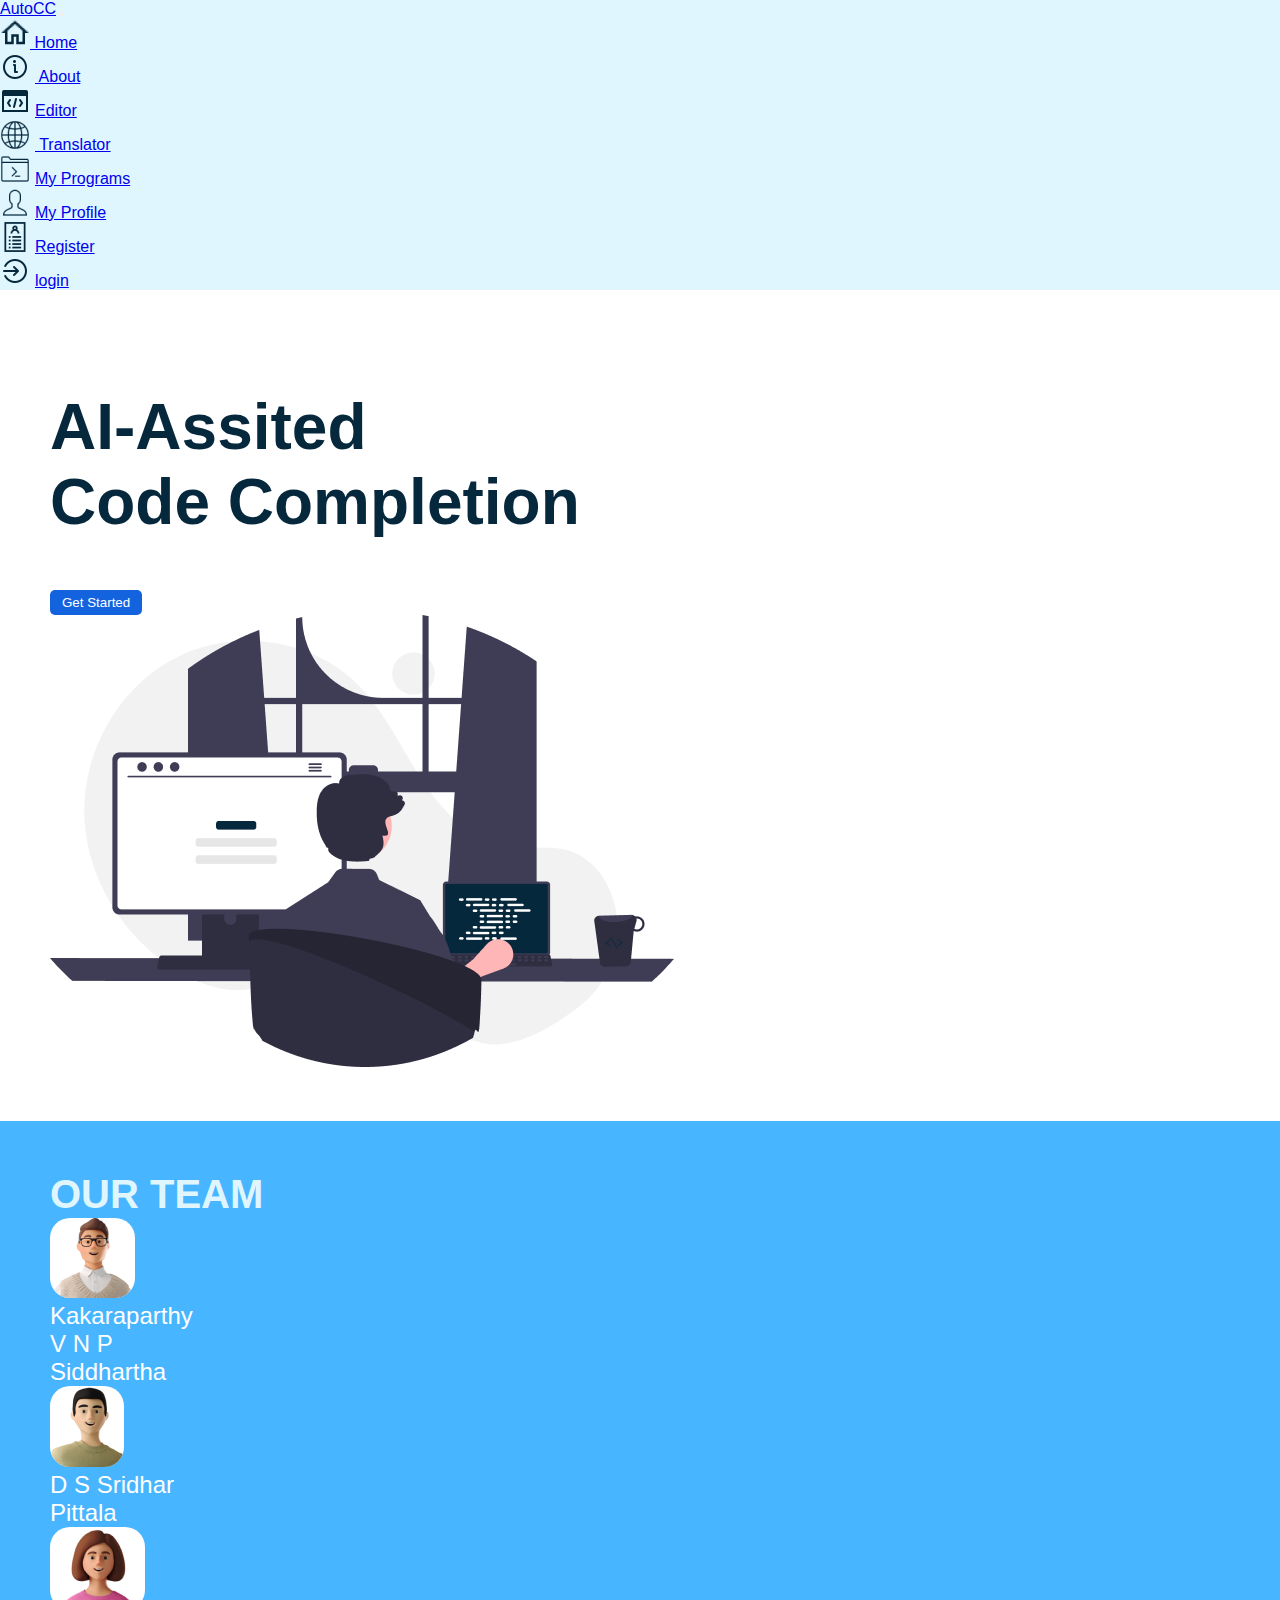
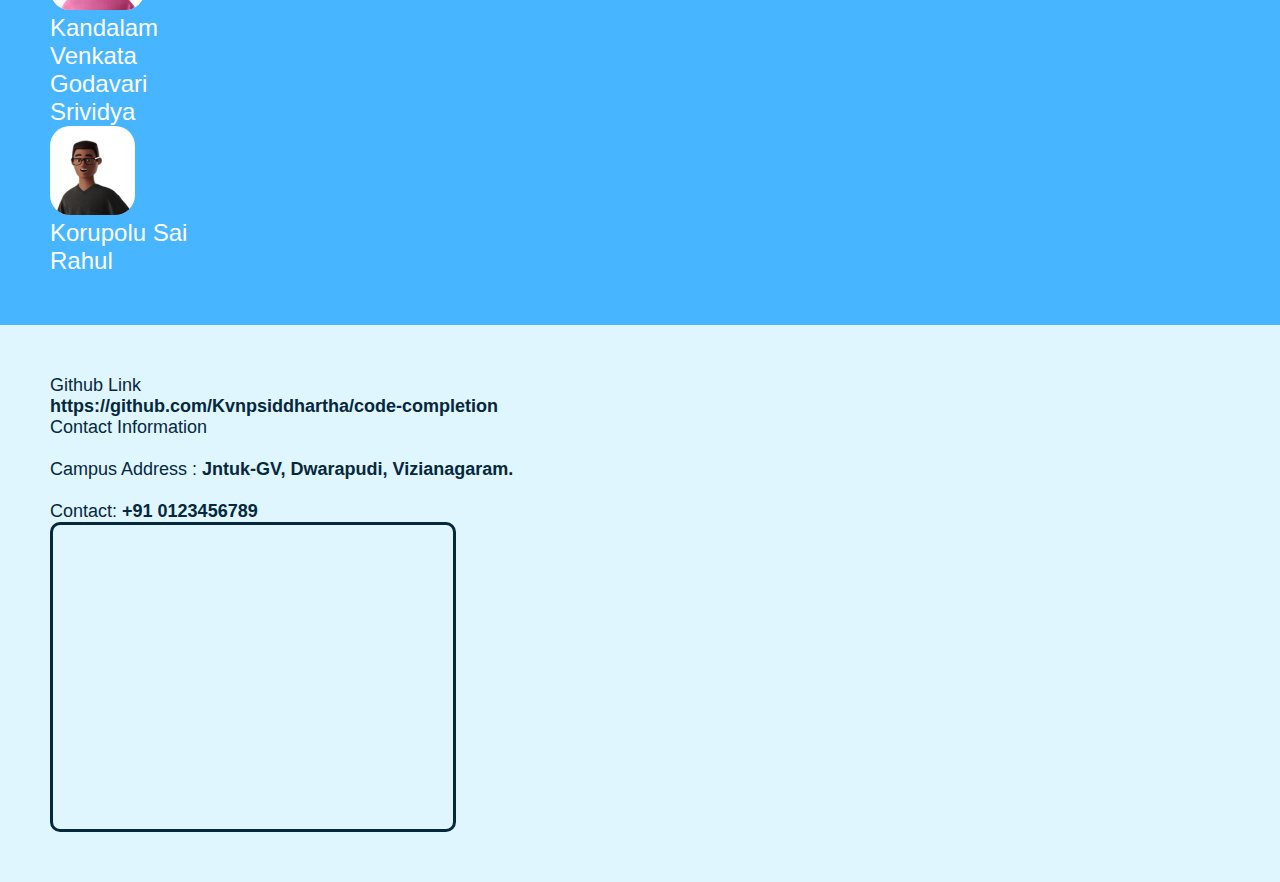
==== frontend/html/home.html @ 8e136fc7 "added frontend splash screen,home pages" ====
<!DOCTYPE html>
<html lang="en">
<head>
    <meta charset="UTF-8">
    <meta http-equiv="X-UA-Compatible" content="IE=edge">
    <meta name="viewport" content="width=device-width, initial-scale=1.0">
    <title>Document</title>
    <link href="https://cdn.jsdelivr.net/npm/bootstrap@5.2.0/dist/css/bootstrap.min.css" rel="stylesheet" integrity="sha384-gH2yIJqKdNHPEq0n4Mqa/HGKIhSkIHeL5AyhkYV8i59U5AR6csBvApHHNl/vI1Bx" crossorigin="anonymous">
    <link rel="stylesheet" href="../css/style.css">
</head>
<body>
  <div class="loader"></div>
    <header>
        <nav class="navbar navbar-expand-lg background-accent2 py-3">
            <div class="container-fluid">
              <a class="navbar-brand mx-2" href="#">AutoCC</a>
              <button class="navbar-toggler" type="button" data-bs-toggle="collapse" data-bs-target="#navbarSupportedContent" aria-controls="navbarSupportedContent" aria-expanded="false" aria-label="Toggle navigation">
                <span class="navbar-toggler-icon"></span>
              </button>
              <div class="collapse navbar-collapse" id="navbarSupportedContent">
                <ul class="navbar-nav me-auto mb-2 mb-lg-0">
                  <li class="nav-item">
                    <a class="nav-link active" aria-current="page" href="#"><img src="../assets/home 1 (1).png" alt=""> Home</a>
                  </li>
                  <li class="nav-item">
                    <a class="nav-link" href="#"><img class="nav-icon" src="../assets/about 1.png" alt=""> About</a>
                  </li>
                  <li class="nav-item">
                    <a class="nav-link" href="#"><img class="nav-icon" src="../assets/editor 1.png" alt="">Editor</a>
                  </li>
                  <li class="nav-item">
                    <a class="nav-link" href="#"><img class="nav-icon" src="../assets/translate 1.png" alt=""> Translator</a>
                  </li>
                  <li class="nav-item">
                    <a class="nav-link" href="#"><img class="nav-icon" src="../assets/my programs.png" alt="">My Programs</a>
                  </li>
                  <li class="nav-item">
                    <a class="nav-link" href="#"><img class="nav-icon" src="../assets/profile.png" alt="">My Profile</a>
                  </li>
                  <li class="nav-item">
                    <a class="nav-link" href="#"><img class="nav-icon" src="../assets/register 1.png" alt="">Register</a>
                  </li>
                  <li class="nav-item">
                    <a class="nav-link" href="#"><img class="nav-icon" src="../assets/login 1.png" alt="">login</a>
                  </li>
                </ul>
              </div>
            </div>
          </nav>
    </header>
    <div class="main-section">
      <div class="row">
        <div class="col-md-6">
          <div class="main-section-heading color-primary">
            AI-Assited <br> 
Code Completion
          </div>
          <button class="primary-btn">Get Started</button>
        </div>
        <div class="col-md-6">
          <img src="../assets/undraw_programming_re_kg9v 1.png" alt="" class="img-fluid">
        </div>
      </div>
    </div>
    <div class="team-section background-accent1">
      <div class="heading text-center color-secondary">
          OUR TEAM
      </div>
      <div class="d-flex align-items-center justify-content-around pt-5">
          <div class="box-card text-center">
            <img class="background-light img-card" src="../assets/business-3d-young-man-in-glasses-standing 1.png" alt="" >
            <div class="card-title color-light">Kakaraparthy V N P Siddhartha</div>
          </div>
          <div class="box-card text-center">
            <img class="background-light img-card" src="../assets/business-3d-colleagues-standing 1.png" alt="" >
            <div class="card-title color-light">D S Sridhar Pittala</div>
          </div>
          <div class="box-card text-center">
            <img class="background-light img-card" src="../assets/business-3d-young-woman-in-pink-shirt-standing 1.png" alt="" >
            <div class="card-title color-light">Kandalam Venkata Godavari Srividya </div>
          </div>
          <div class="box-card text-center">
            <img class="background-light img-card" src="../assets//business-3d-young-woman-in-pink-shirt-standing 1 (1).png" alt="" >
            <div class="card-title color-light">Korupolu Sai Rahul</div>
          </div>
      </div>
    </div>
    <footer>
      <div class="footer-section d-flex justify-content-around background-accent2">
        <div class="footer-box">
          <div class="footer-heading color-primary">
            Github Link <br>
            <b><a class="footer-link color-primary" href="https://github.com/Kvnpsiddhartha/code-completion">https://github.com/Kvnpsiddhartha/code-completion</a></b>
          </div>
        </div>
        <div class="footer-box">
          <div class="footer-heading color-primary">
            Contact Information <br><br>
            Campus Address : 
            <b><a class="footer-link color-primary" href="https://github.com/Kvnpsiddhartha/code-completion">Jntuk-GV, Dwarapudi, Vizianagaram.</a></b><br><br>
            Contact: <b><a class="footer-link color-primary" href="https://github.com/Kvnpsiddhartha/code-completion">+91 0123456789</a></b>
          </div>
        </div>
        <div class="footer-box footer-map">
          <iframe src="https://www.google.com/maps/embed?pb=!1m18!1m12!1m3!1d3791.2779090846298!2d83.37348461419857!3d18.15110738510785!2m3!1f0!2f0!3f0!3m2!1i1024!2i768!4f13.1!3m3!1m2!1s0x3a3bef0baf9f2a11%3A0xdb0b518115b27e07!2sUniversity%20College%20of%20Engineering%20Vizianagaram!5e0!3m2!1sen!2sin!4v1659432989195!5m2!1sen!2sin" width="400" height="300" style="border:0;" allowfullscreen="" loading="lazy" referrerpolicy="no-referrer-when-downgrade"></iframe>
        </div>
      </div>
    </footer>

    <script defer>
      document.onreadystatechange = function () {
          if (document.readyState !== "complete") {
            document.querySelector(
              "body").style.visibility = "hidden";
            document.querySelector(
              ".loader").style.visibility = "visible";
          } else {
            document.querySelector(
              ".loader").style.display = "none";
            setTimeout(function(){
              document.querySelector(
                "body").style.visibility = "visible";
},500)
          }
        };
    </script>
</body>
</html>
---- frontend/css/style.css ----
* {
  margin: 0;
  padding: 0;
  box-sizing: border-box;
}
:root {
  --primary: #06283d;
  --secondary: #1363df;
  --accent1: #47b5ff;
  --accent2: #dff6ff;
  --light: #ffffff;
  --dark: #000000;
}
body {
  font-family: -apple-system, BlinkMacSystemFont, "Segoe UI", Roboto, Oxygen,
    Ubuntu, Cantarell, "Open Sans", "Helvetica Neue", sans-serif;
}
.background-accent2 {
  background-color: var(--accent2);
}
.background-secondary {
  background-color: var(--secondary);
}
.background-accent1 {
  background-color: var(--accent1);
}
.background-light {
  background-color: var(--light);
}
.color-primary {
  color: var(--primary);
}
.color-secondary {
  color: var(--accent2);
}
.color-light {
  color: var(--light);
}
.color-dark {
  color: var(--dark);
}
.nav-icon {
  width: 30px;
  height: 30px;
  margin-right: 5px;
}
.main-section {
  padding: 50px;
}
.main-section-heading {
  display: flex;
  align-items: center;
  font-weight: 700;
  font-size: 64px;
  line-height: 75px;
  margin: 50px 0;
}
.primary-btn {
  background-color: var(--secondary);
  color: var(--light);
  border-radius: 5px;
  border-color: transparent;
  padding: 3px 10px;
}
.heading {
  font-weight: 700;
  font-size: 40px;
  line-height: 47px;
}
.team-section {
  padding: 50px;
}
.box-card {
  width: 150px;
}
.img-card {
  border-radius: 20px;
}
.card-title {
  font-weight: 400;
  font-size: 24px;
  line-height: 28px;
}
.footer-section {
  padding: 50px;
}
.footer-heading {
  font-weight: 400;
  font-size: 18px;
  line-height: 21px;
}
.footer-link{
  text-decoration: none;
}
.footer-map{
  border: 3px solid var(--primary);
  border-radius: 10px;
  width: fit-content;
}
/* .nav-link::after {
  content: "";
  display: block;
  position: relative;
  top: 5px;
  left: 0;
  height: 3px;
  width: 100%;
  transform-origin: right top !important;
  transform: scale(0, 1);
  transition: color 0.1s, transform 0.2s ease-out;
  background-color: #ffffff;
}
.nav-link.active::after {
  background-color: #ffffff;
}
.nav-link:hover::after,
.nav-link:focus::after,
.nav-link.active::after {
  transform-origin: left top;
  transform: scale(1, 1);
}
* {
  margin: 0;
  padding: 0;
}
body {
  background-color: #000;
  height: 200vh;
  font-family: 'Muli', sans-serif;
} */
.text {
  position: fixed;
  top: 50%;
  left: 50%;
  transform: translateX(-50%) translateY(-50%);
  list-style: none;
  border-bottom: 0;
}

/* .text.hidden {
  border-bottom: 1px solid #fff;
} */

.text li {
  display: inline-block;
  float: left;
  font-weight: 700;
  font-size: 2em;
  /* color: #fff; */
  opacity: 1;
  transition: all 2s ease-in-out;
  max-width: 2em;
}
.text.hidden li.spaced {
  padding-left: 0;
}
.text li.spaced {
  padding-left: 0.5em;
}

.text.hidden li.ghost {
  opacity: 0;
  max-width: 0;
}
.loader {
  position: fixed;
  border: 16px solid #f3f3f3; /* Light grey */
  border-top: 16px solid var(--primary); /* Blue */
  border-radius: 50%;
  width: 120px;
  height: 120px;
  animation: spin 2s linear infinite;
  top: 40%;
  left: 50%;
  transform: translateX(-50%) translateY(-50%);
}

@keyframes spin {
  0% { transform: rotate(0deg); }
  100% { transform: rotate(360deg); }
}
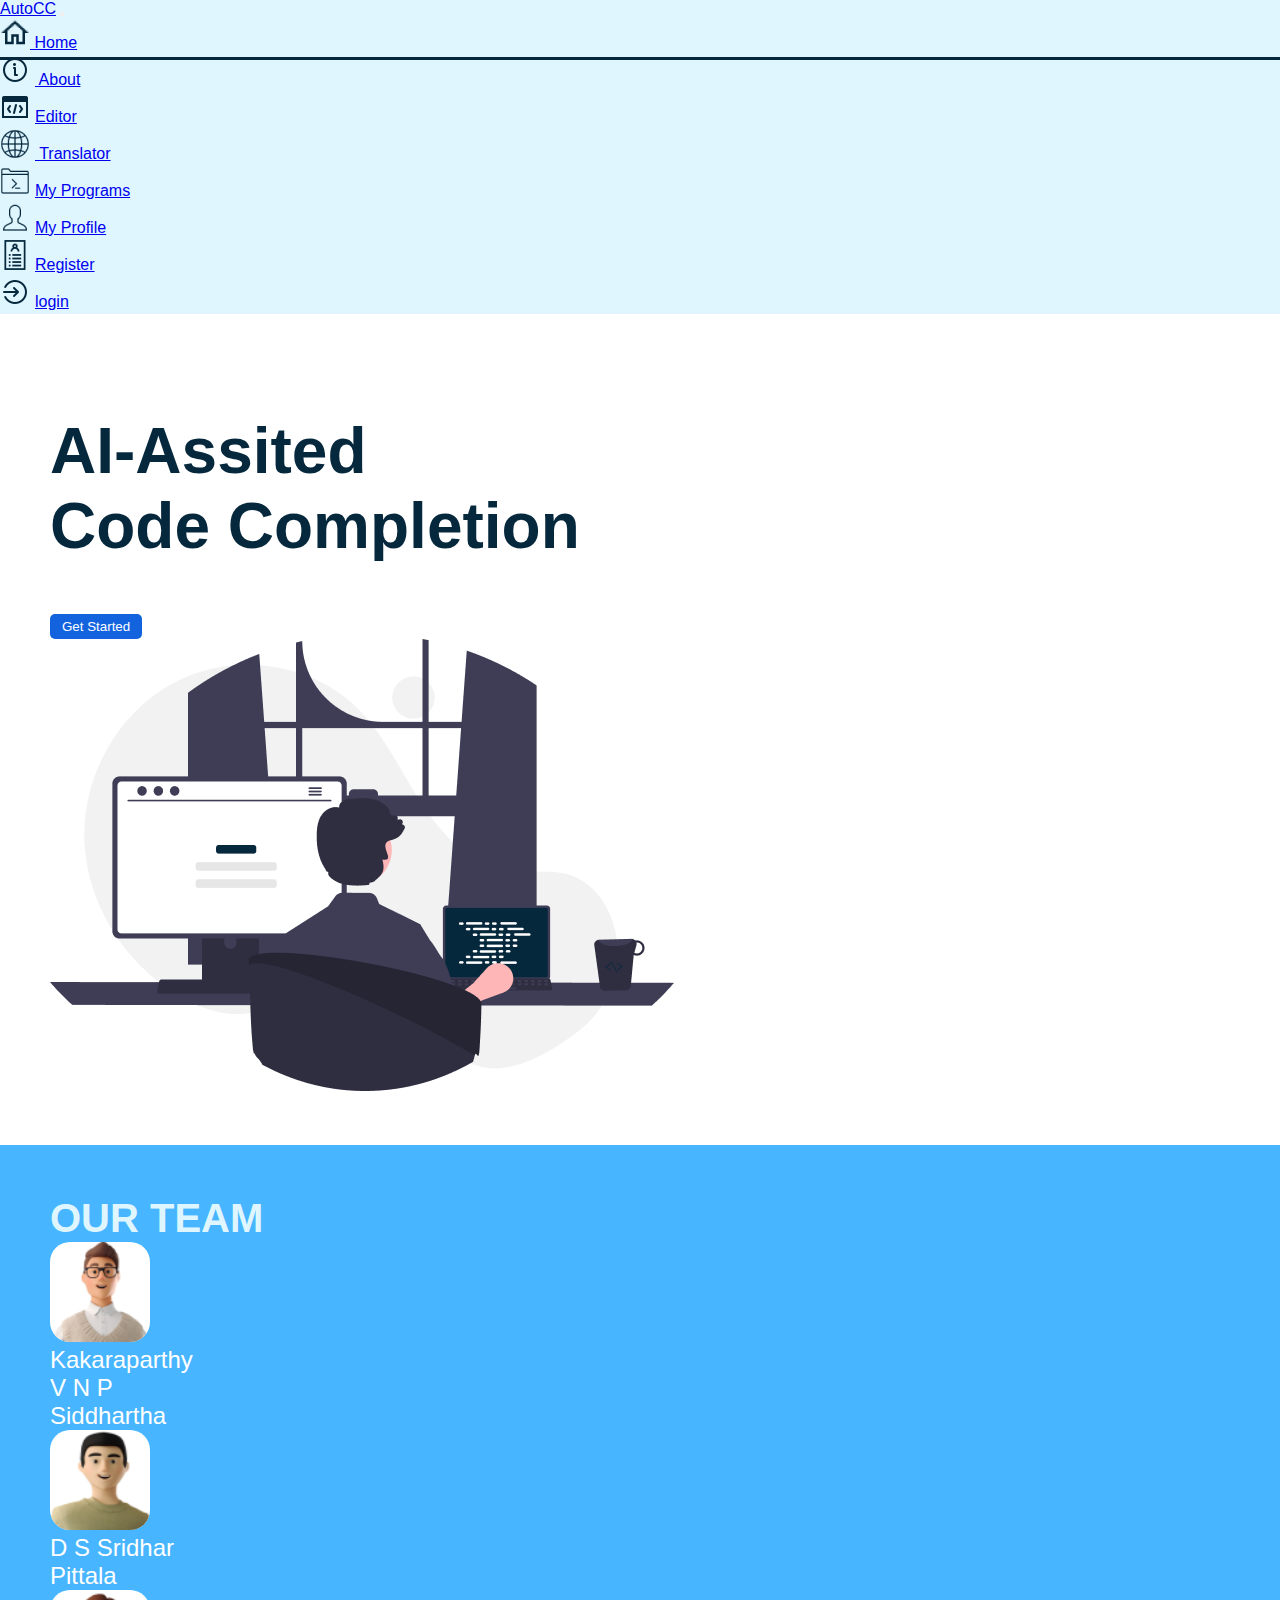
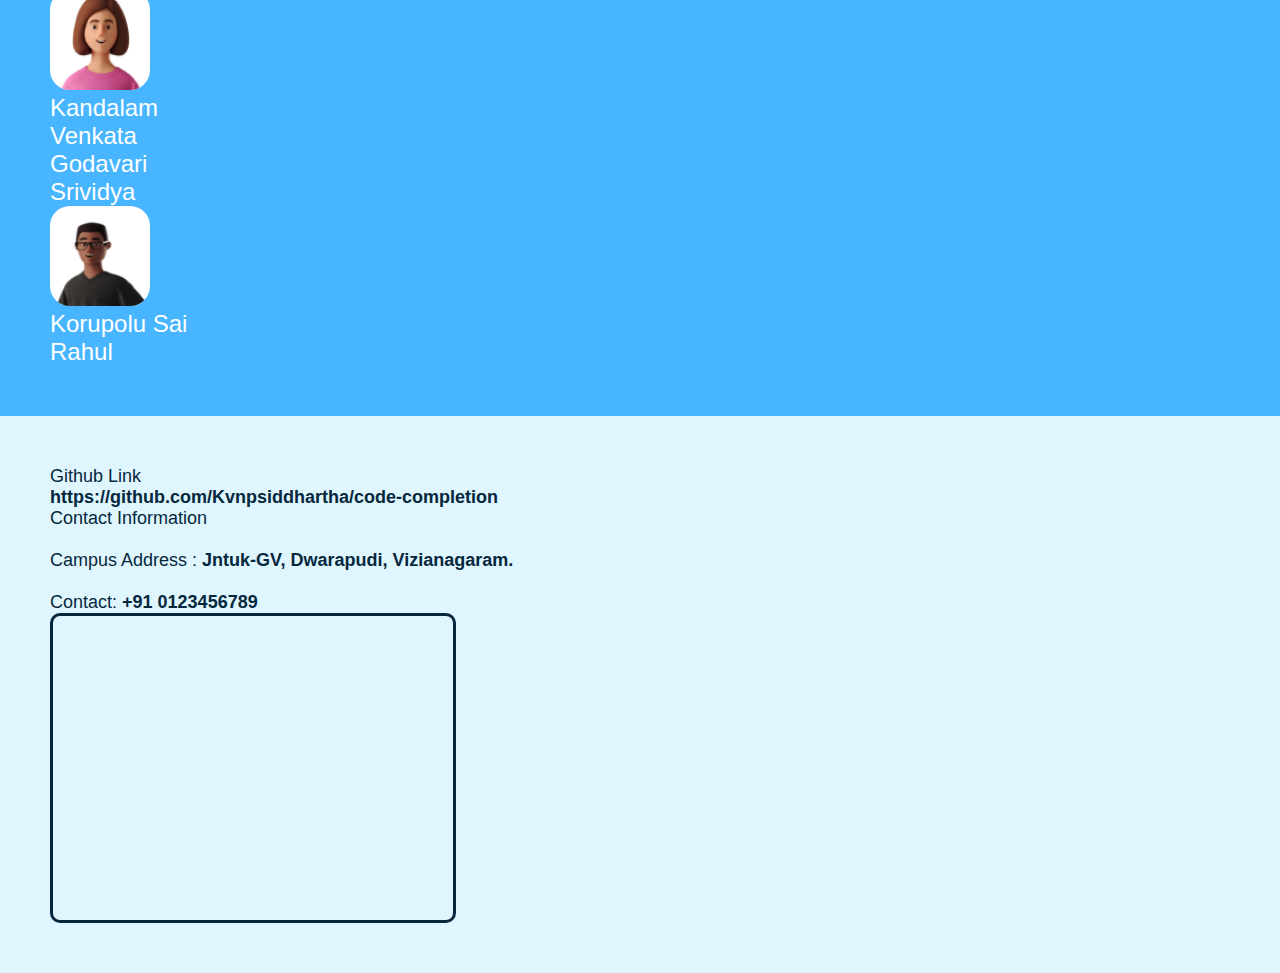
==== commit 968deb2b: "added navigation animation, fixed card width,height in team section, fixed footer padding" ====
--- a/frontend/html/home.html
+++ b/frontend/html/home.html
@@ -66,7 +66,7 @@
       <div class="heading text-center color-secondary">
           OUR TEAM
       </div>
-      <div class="d-flex align-items-center justify-content-around pt-5">
+      <div class="d-flex align-items-start justify-content-around pt-5">
           <div class="box-card text-center">
             <img class="background-light img-card" src="../assets/business-3d-young-man-in-glasses-standing 1.png" alt="" >
             <div class="card-title color-light">Kakaraparthy V N P Siddhartha</div>
--- a/frontend/css/style.css
+++ b/frontend/css/style.css
@@ -75,6 +75,8 @@
 }
 .img-card {
   border-radius: 20px;
+  width: 100px;
+  height: 100px;
 }
 .card-title {
   font-weight: 400;
@@ -83,6 +85,7 @@
 }
 .footer-section {
   padding: 50px;
+  gap: 80px;
 }
 .footer-heading {
   font-weight: 400;
@@ -97,21 +100,21 @@
   border-radius: 10px;
   width: fit-content;
 }
-/* .nav-link::after {
+.nav-link::after {
   content: "";
   display: block;
   position: relative;
   top: 5px;
   left: 0;
   height: 3px;
-  width: 100%;
+  width: 110%;
   transform-origin: right top !important;
   transform: scale(0, 1);
   transition: color 0.1s, transform 0.2s ease-out;
-  background-color: #ffffff;
+  background-color: var(--primary);
 }
 .nav-link.active::after {
-  background-color: #ffffff;
+  background-color: var(--primary);
 }
 .nav-link:hover::after,
 .nav-link:focus::after,
@@ -119,15 +122,7 @@
   transform-origin: left top;
   transform: scale(1, 1);
 }
-* {
-  margin: 0;
-  padding: 0;
-}
-body {
-  background-color: #000;
-  height: 200vh;
-  font-family: 'Muli', sans-serif;
-} */
+
 .text {
   position: fixed;
   top: 50%;
@@ -137,16 +132,13 @@
   border-bottom: 0;
 }
 
-/* .text.hidden {
-  border-bottom: 1px solid #fff;
-} */
+
 
 .text li {
   display: inline-block;
   float: left;
   font-weight: 700;
   font-size: 2em;
-  /* color: #fff; */
   opacity: 1;
   transition: all 2s ease-in-out;
   max-width: 2em;
@@ -164,8 +156,8 @@
 }
 .loader {
   position: fixed;
-  border: 16px solid #f3f3f3; /* Light grey */
-  border-top: 16px solid var(--primary); /* Blue */
+  border: 16px solid #f3f3f3;
+  border-top: 16px solid var(--primary); 
   border-radius: 50%;
   width: 120px;
   height: 120px;
